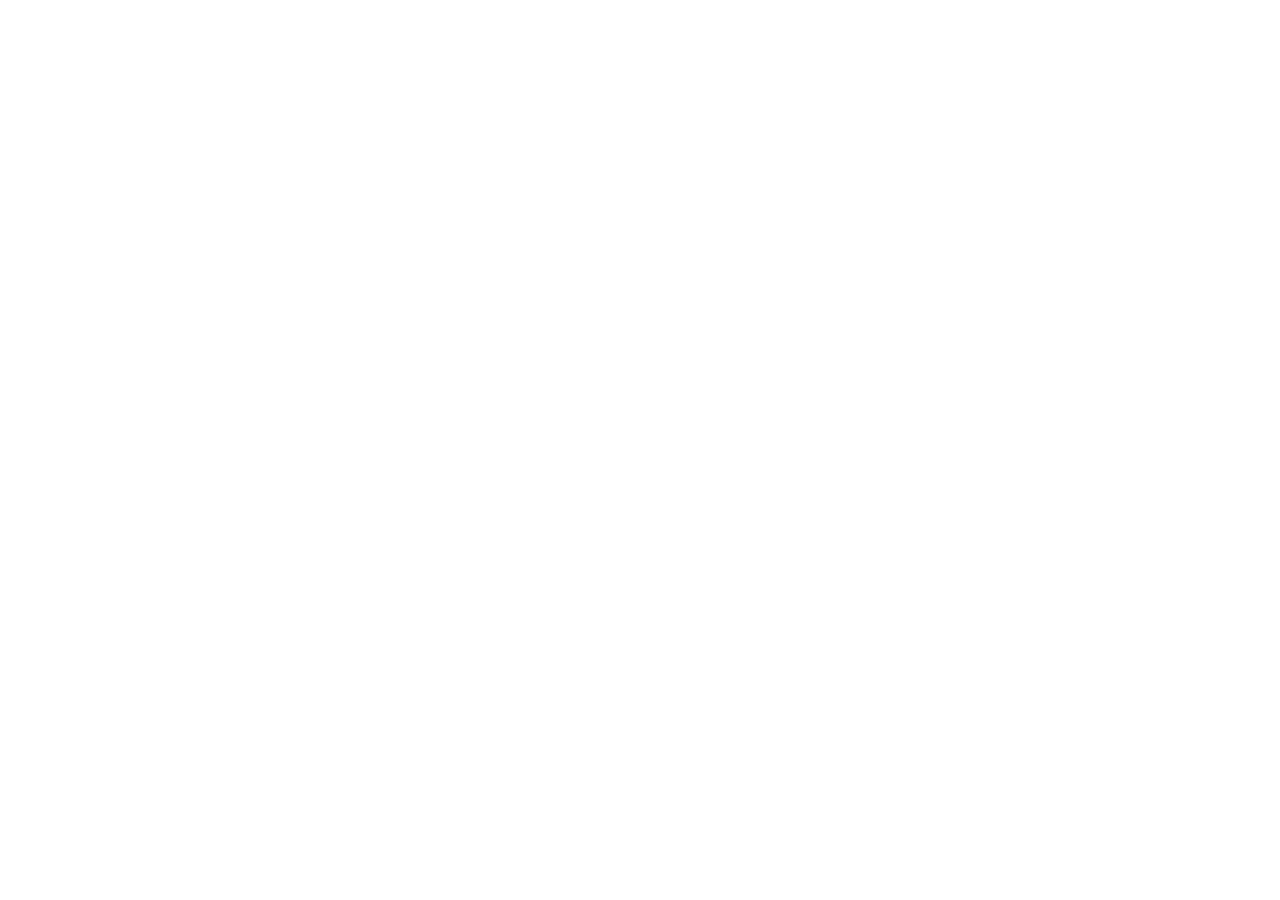
==== index.html @ 42f9c95b "Update index.html" ====
<html>
<head>
	<title>Bryte Church - Room Schedule</title>
	<script src="https://code.jquery.com/jquery-3.6.3.min.js" integrity3="sha256-pvPw+upLPUjgMXY0G+8O0xUf+/Im1MZjXxxgOcBQBXU=" crossorigin="anonymous"></script>
	<script src="https://code.jquery.com/ui/1.13.2/jquery-ui.min.js" integrity="sha256-lSjKY0/srUM9BE3dPm+c4fBo1dky2v27Gdjm2uoZaL0=" crossorigin="anonymous"></script>
	<script src="https://cdn.jsdelivr.net/npm/gasparesganga-jquery-loading-overlay@2.1.7/dist/loadingoverlay.min.js"></script>
	<link rel="stylesheet" href="https://cdn.jsdelivr.net/npm/bootstrap@5.2.3/dist/css/bootstrap.min.css" integrity="sha384-rbsA2VBKQhggwzxH7pPCaAqO46MgnOM80zW1RWuH61DGLwZJEdK2Kadq2F9CUG65" crossorigin="anonymous">
	<link href='https://ajax.googleapis.com/ajax/libs/jqueryui/1.12.1/themes/ui-lightness/jquery-ui.css' rel='stylesheet'>
	<link rel="stylesheet" href="https://cdnjs.cloudflare.com/ajax/libs/font-awesome/6.2.1/css/all.min.css">

	
	<script>
	var rooms;
	var t_n;
	var return_code;
	var eventIds = [];
	var eventInfo = {};
	var busyColor = 'rgba(252, 225, 220, 0.9)';
		
	$(function(){ 
		//if page is accessed by reload (f5) redirect to new page. this is needed becuase old parameter 'code' cannot be reused
		if (performance.navigation.type == performance.navigation.TYPE_RELOAD)
			window.location = location.hostname;
		
		const queryString = window.location.search;
		const urlParams = new URLSearchParams(queryString);
		return_code = urlParams.get('code');
		
		if (!t_n && !return_code)
			window.location="https://api.planningcenteronline.com/oauth/authorize?client_id=4d16b452f211191a3a92d5f8579caef561dfd759148f1f096921c845ec97337d&redirect_uri=https://rusyus2000.github.io&response_type=code&scope=calendar";
		if(!t_n)
			app_authenticate();
		
				
		//var date = new Date().toLocaleDateString('en-CA');
	
		$( "#datepicker" ).datepicker({
			dateFormat: 'yy-mm-dd, DD',
		})
		.on("change",function(){
			RefreshCalendar();
		})
		$("#datepicker").datepicker( "setDate" , new Date());

		$("#externalLink").click(function(){
			var newWindow = window.open("https://calendar.planningcenteronline.com/");
			newWindow.onload = function() {
    					$(newWindow.document.body).find("button[data-pendo='new-event-button']").click();
				}
		});

		
		RefreshCalendar();
		
	});

	function LoadDetails()
	{
		//this loop gets details for each event after page is loaded
		$.each(eventIds,function(i,eId){
			var event = ajax('https://api.planningcenteronline.com/calendar/v2/events/'+eId+'?include=owner',true,AddEvent);
		});
	}
	function AddEvent(event)
	{
		eventInfo[event.data.id]={eventName:event.data.attributes.name,
					  ownerName:event.included[0].attributes.first_name + ' ' + event.included[0].attributes.last_name,
					  phone:event.included[0].attributes.contact_data.phone_numbers[0].number};
	}
	function RefreshCalendar()
	{
		$("#divMain").LoadingOverlay("show", true);
		
		eventIds = [];
		var dateStr = $("#datepicker").val()
		var dateOnly = dateStr.substring(0, dateStr.indexOf(","));
		var daySchedule = ajax("https://api.planningcenteronline.com/calendar/v2/resource_bookings?order=starts_at&where[starts_at]="+dateOnly+"&where[ends_at]="+dateOnly,false,null)
		generateCalendar(rooms, daySchedule);
		LoadDetails();
		
		$("#divMain").LoadingOverlay("hide", true);
	}
	
	function ajax(url,isAsync,callbackFunction){
		console.log("ajax call: " + url);
		var returnVal;
		$.ajax
			({
			  type: "GET",
			  url: url,
			  dataType: 'json',
			  async: isAsync,
			  beforeSend: function(xhr) { 
				xhr.setRequestHeader("Authorization", "Bearer " + t_n); 
				},
			  success: function (data){
				returnVal = data;
				if(callbackFunction)
					callbackFunction(data);
			  },
			  error: function(response){
				console.log("ajax error: " + response.statusText);
			  }
			});
			return returnVal;
	}
	
	function app_authenticate(){
		var _url = "https://api.planningcenteronline.com/oauth/token?grant_type=authorization_code&code="+return_code+"&client_id=4d16b452f211191a3a92d5f8579caef561dfd759148f1f096921c845ec97337d&client_secret=ea32b02c65e4fb51415063b77168f1c611137b77b5f445f6d85ac2a00834e893&redirect_uri=https://rusyus2000.github.io";
		$.ajax
			({
			  type: "POST",
			  url: _url,
			  async: false,
			  success: function (data){
				t_n=data.access_token; 
			  },
			  error: function(response){
				console.log("app_authenticate error: " + response.statusText);
			  }
			});
	}
	
	
	function generateCalendar(roomsObj, scheduleObj)
	{

		if (!roomsObj){
			rooms = ajax("https://api.planningcenteronline.com/calendar/v2/resources?filter=rooms&order=name",false,null);
			roomsObj = rooms;
		}
			
		
		$("#divMain").empty();
		
		jQuery('<table >',{
			id: "tblCalendar",
			style: "margin:auto"
		}).appendTo("#divMain");
		
		//first row
		var th = jQuery('<tr>');
		th.appendTo("#tblCalendar");
		for (let i=6; i<=22; i++)
		{
			if (i==6){
					var blanktd = jQuery('<td>');
					blanktd.appendTo(th);
			}
			else
			{
				var timetd = jQuery('<td class="fw-bold">');
				timetd.append('&nbsp;'+(i<=12?i:i-12)+(i<12?"am":"pm")+'&nbsp;');
				timetd.appendTo(th);
			}
		
		}
		
		//this loop creates layout
		$.each(roomsObj.data, function(j){
		
			//add separators
			if (roomsObj.data[j].id == 464259 
				|| roomsObj.data[j].id == 464821
				|| roomsObj.data[j].id == 464240)
			{
				var tr = jQuery('<tr id="trSeparator'+roomsObj.data[j].id+'" style="background-color:#ddd">');
				tr.appendTo("#tblCalendar");	
				var td=jQuery('<td>',{colspan:'17',style:'border:1px solid #ccc'});
				td.appendTo(tr);
			}
			
			var tr = jQuery('<tr id="tr'+roomsObj.data[j].id+'" onMouseOver="$(this).css(\'background-color\',\'#e9f2f2\')" onMouseOut="$(this).css(\'background-color\',\'#FFF\')">');
			tr.appendTo("#tblCalendar");
			
			
		
			for (let i=6; i<=22; i++)
			{
				if (i==6){
					var td = jQuery('<td class="fw-bold">');
					td.append(roomsObj.data[j].attributes.name);
					td.appendTo(tr);
				}
				else{
					var td = jQuery('<td>',{
						style:'border:1px solid #ccc',
						id:i+'-'+roomsObj.data[j].id
						});
					td.appendTo(tr);
				}
			}
		})
		
			
		//this loop goes through all scheduled resources for given date and highlights them on calendar
		$.each(scheduleObj.data,function(i){
			var currEventId;
			var currentColor;
			var startTime = new Date(scheduleObj.data[i].attributes.starts_at).toLocaleString('en-US', {timeZone: 'America/Los_Angeles'});
			var startTimeHours = new Date(startTime).getHours();			
			var endTime = new Date(scheduleObj.data[i].attributes.ends_at).toLocaleString('en-US', {timeZone: 'America/Los_Angeles'});
			var endTimeHours = new Date(endTime).getHours();
			var endTimeMinutes = new Date(endTime).getMinutes();
										
			//this loop marks needed cells as not available
			for (let t=startTimeHours;t<=endTimeHours;t++)
			{	
				
				if (t==endTimeHours){
					if (endTimeMinutes != 0)
						MarkTimeSlot(t,scheduleObj.data[i].relationships.resource.data.id,scheduleObj.data[i].relationships.event.data.id,scheduleObj.data[i].relationships.event_instance.data.id);
				}
				else
					MarkTimeSlot(t,scheduleObj.data[i].relationships.resource.data.id,scheduleObj.data[i].relationships.event.data.id,scheduleObj.data[i].relationships.event_instance.data.id);
			}
			
		});

	}

	function MarkTimeSlot(time,resourceId, eventId,eventInstanceId)
	{
		var tdId = '#'+ time + '-' + resourceId;
		//find previous cell and see if event id exists and is different, if different - change color
		if (time>7){
			var prevTdId = '#'+ (time-1) + '-' + resourceId;
			var prevEventId=$(prevTdId).attr("event-id");
			if (prevEventId && prevEventId != eventId){
				var prevColor = $(prevTdId).css("background-color");
				busyColor = (prevColor=='rgba(252, 225, 220, 0.9)'?'rgba(252, 237, 220, 0.9)':'rgba(252, 225, 220, 0.9)');
			}
		}
		$(tdId).css("background-color",busyColor);
		$(tdId).css("cursor","pointer");
		$(tdId).attr("event-id",eventId);
		$(tdId).attr("onMouseOver","ShowInfo(this)");
		$(tdId).attr("onMouseOut","$('#divInfo').hide();");
		$(tdId).attr("onClick","window.open('https://calendar.planningcenteronline.com/events/"+eventId+"?event_instance_id="+eventInstanceId+"', '_blank').focus();");
		eventIds.indexOf(eventId) === -1 ? eventIds.push(eventId) : console.log(eventId +" already exists in array"); 
	}
	function SetDate(dayIncrement)
	{
		var dateStr = $("#datepicker").val()
		var dateOnly = dateStr.substring(0, dateStr.indexOf(","));
		$("#datepicker").datepicker( "setDate" , addDays(dateOnly,dayIncrement));
		RefreshCalendar();
	}
	function addDays(date, days) {
	  var result = new Date(date);
	  result.setTime(result.getTime() + 8*60*60*1000); //add 8 hours to compensate fot PST
	  result.setDate(result.getDate() + days);
	  return result;
	}
	function ShowInfo(parentElement) {
		if ($('#divInfo').is(":hidden")){
			//Populate div
			var eId = $(parentElement).attr("event-id");
			$('#divEventName').html(eventInfo[eId].eventName);
			$('#divContactName').html(eventInfo[eId].ownerName + ' - ' + eventInfo[eId].phone);
			//position and display div
	        	var position = $(parentElement).offset();
			var _top = position.top - 55 - window.scrollY;
	        	$('#divInfo').css({ top: _top, left: position.left }).show()
		}
        }
	</script>
</head>
<body>

<div class="container">

	<div class="text-center"><img src="https://www.brytechurch.org/wp-content/uploads/2018/11/cropped-LOGO-cropped.png" class="text-center" style="max-width:50%"/></div>
	<h3 class="text-center p-3">Room Availability</h3>
	<div class="card border-info">
		<div class="card-header text-center pt-3 pb-3" style="font-size:1.5em;font-style:bold">
			Date: 
			<a href="#" onclick="SetDate(-1);return false;" style="text-decoration:none;position:relative;top:3px">&nbsp;<i class="fa-solid fa-chevron-left"></i>&nbsp;</a> 
			<input class="form-control w-25" style="display:inline-block" type="text" id="datepicker"/>
			<a href="#" onclick="SetDate(1);return false;" style="text-decoration:none;position:relative;top:3px">&nbsp;<i class="fa-solid fa-chevron-right"></i></a> 
		</div>
		<div class="card-body">
			
			<div id="divMain" class="text-center">
			</div>
		</div>
	</div>
	
</div>
	<div id="divInfo" style="border:1px solid #555;border-radius:3px;width:fit-content;background-color:#eee;padding:5px;font-size:0.8em;display:none;position:fixed">
		<div id="divEventName" style="font-weight:bold">Event Name</div>
		<div id="divContactName">John Doe - 916-333-2222</div>
	</div>
<a href="#" id="externalLink">Edit</a>
</body>
</html>
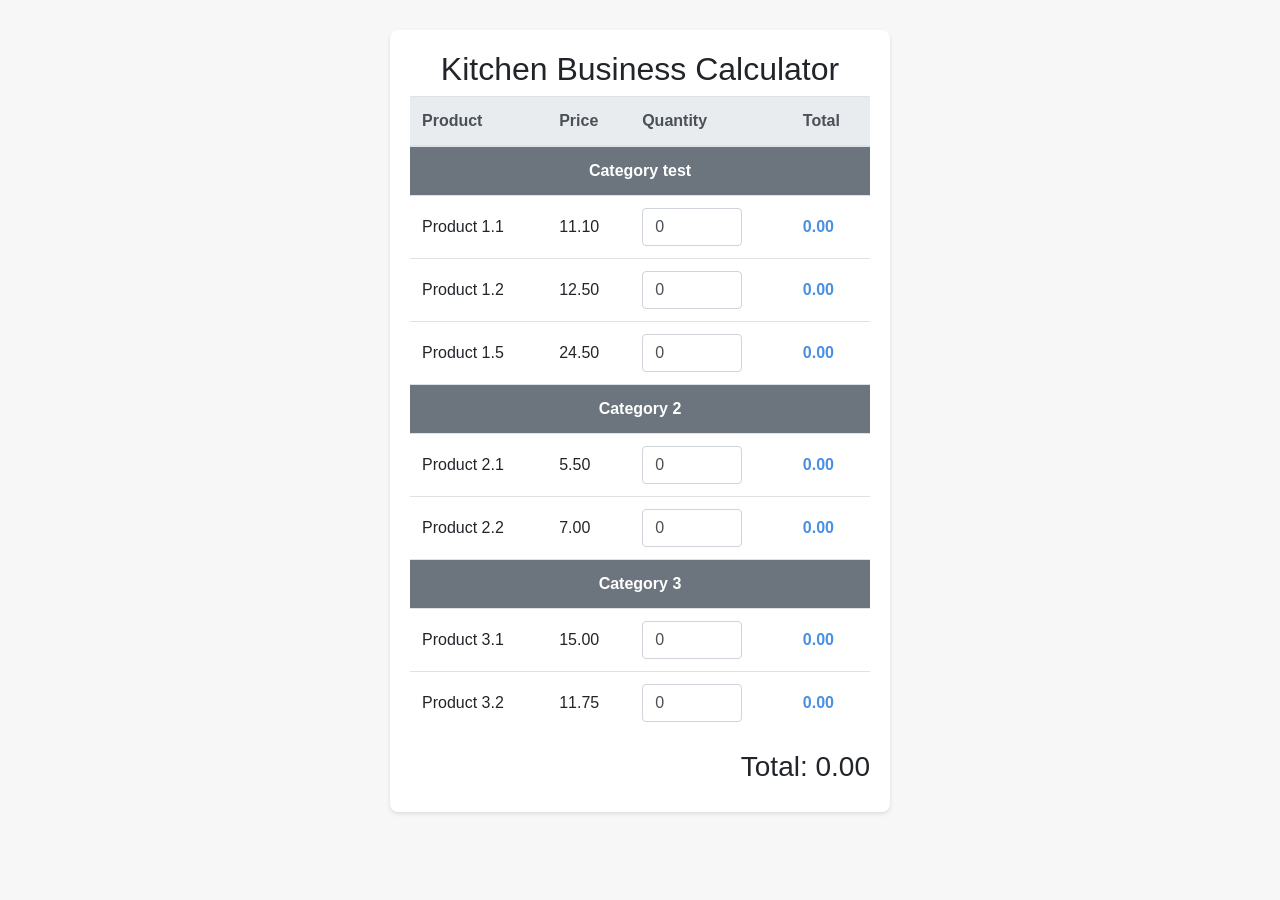
==== commit 663cab2a: "Update index.html" ====
--- a/index.html
+++ b/index.html
@@ -1,296 +1,118 @@
+
+<!DOCTYPE html>
 <html>
 <head>
-	<title>Bryte Church - Room Schedule</title>
-	<script src="https://code.jquery.com/jquery-3.6.3.min.js" integrity3="sha256-pvPw+upLPUjgMXY0G+8O0xUf+/Im1MZjXxxgOcBQBXU=" crossorigin="anonymous"></script>
-	<script src="https://code.jquery.com/ui/1.13.2/jquery-ui.min.js" integrity="sha256-lSjKY0/srUM9BE3dPm+c4fBo1dky2v27Gdjm2uoZaL0=" crossorigin="anonymous"></script>
-	<script src="https://cdn.jsdelivr.net/npm/gasparesganga-jquery-loading-overlay@2.1.7/dist/loadingoverlay.min.js"></script>
-	<link rel="stylesheet" href="https://cdn.jsdelivr.net/npm/bootstrap@5.2.3/dist/css/bootstrap.min.css" integrity="sha384-rbsA2VBKQhggwzxH7pPCaAqO46MgnOM80zW1RWuH61DGLwZJEdK2Kadq2F9CUG65" crossorigin="anonymous">
-	<link href='https://ajax.googleapis.com/ajax/libs/jqueryui/1.12.1/themes/ui-lightness/jquery-ui.css' rel='stylesheet'>
-	<link rel="stylesheet" href="https://cdnjs.cloudflare.com/ajax/libs/font-awesome/6.2.1/css/all.min.css">
+    <title>Kitchen Business Calculator</title>
+    <link rel="stylesheet" href="https://stackpath.bootstrapcdn.com/bootstrap/4.3.1/css/bootstrap.min.css">
+    <style>
+        body {
+            background-color: #f7f7f7;
+        }
+        #calculatorContainer {
+            max-width: 500px;
+            margin: 30px auto;
+            padding: 20px;
+            background-color: #fff;
+            border-radius: 8px;
+            box-shadow: 0 2px 4px rgba(0, 0, 0, 0.1);
+        }
+        .quantity-input {
+            width: 100px;
+        }
+        .category-row {
+            background-color: #6c757d;
+            color: white;
+            text-align: center;
+            font-weight: bold;
+        }
+        .row-total {
+            font-weight: bold;
+            color: #4a90e2;
+        }
+        .table th, .table td {
+            vertical-align: middle;
+        }
+    </style>
+    <script>
+        document.addEventListener('DOMContentLoaded', function() {
+            // Replace 'path/to/your/products.json' with the actual path to your JSON file
+            fetch('products.json')
+            .then(response => response.json())
+            .then(data => createProductTable(data))
+            .catch(error => console.error('Error:', error));
+        });
 
-	
-	<script>
-	var rooms;
-	var t_n;
-	var return_code;
-	var eventIds = [];
-	var eventInfo = {};
-	var busyColor = 'rgba(252, 225, 220, 0.9)';
-		
-	$(function(){ 
-		//if page is accessed by reload (f5) redirect to new page. this is needed becuase old parameter 'code' cannot be reused
-		if (performance.navigation.type == performance.navigation.TYPE_RELOAD)
-			window.location = location.hostname;
-		
-		const queryString = window.location.search;
-		const urlParams = new URLSearchParams(queryString);
-		return_code = urlParams.get('code');
-		
-		if (!t_n && !return_code)
-			window.location="https://api.planningcenteronline.com/oauth/authorize?client_id=4d16b452f211191a3a92d5f8579caef561dfd759148f1f096921c845ec97337d&redirect_uri=https://rusyus2000.github.io&response_type=code&scope=calendar";
-		if(!t_n)
-			app_authenticate();
-		
-				
-		//var date = new Date().toLocaleDateString('en-CA');
-	
-		$( "#datepicker" ).datepicker({
-			dateFormat: 'yy-mm-dd, DD',
-		})
-		.on("change",function(){
-			RefreshCalendar();
-		})
-		$("#datepicker").datepicker( "setDate" , new Date());
+        function createProductTable(data) {
+            let tableBody = document.getElementById('productTableBody');
+            data.categories.forEach(category => {
+                // Create category row
+                let catRow = tableBody.insertRow();
+                let catCell = catRow.insertCell();
+                catCell.setAttribute('colspan', 5);
+                catCell.innerText = category.name;
+                catRow.classList.add('category-row');
 
-		$("#externalLink").click(function(){
-			var newWindow = window.open("https://calendar.planningcenteronline.com/");
-			newWindow.onload = function() {
-    					$(newWindow.document.body).find("button[data-pendo='new-event-button']").click();
-				}
-		});
+                // Create product rows
+                category.products.forEach(product => {
+                    let row = tableBody.insertRow();
+                    let productCell = row.insertCell();
+                    productCell.setAttribute('colspan', 2);
+                    productCell.innerText = product.name;
 
-		
-		RefreshCalendar();
-		
-	});
+                    let priceCell = row.insertCell();
+                    priceCell.innerText = product.price.toFixed(2);
 
-	function LoadDetails()
-	{
-		//this loop gets details for each event after page is loaded
-		$.each(eventIds,function(i,eId){
-			var event = ajax('https://api.planningcenteronline.com/calendar/v2/events/'+eId+'?include=owner',true,AddEvent);
-		});
-	}
-	function AddEvent(event)
-	{
-		eventInfo[event.data.id]={eventName:event.data.attributes.name,
-					  ownerName:event.included[0].attributes.first_name + ' ' + event.included[0].attributes.last_name,
-					  phone:event.included[0].attributes.contact_data.phone_numbers[0].number};
-	}
-	function RefreshCalendar()
-	{
-		$("#divMain").LoadingOverlay("show", true);
-		
-		eventIds = [];
-		var dateStr = $("#datepicker").val()
-		var dateOnly = dateStr.substring(0, dateStr.indexOf(","));
-		var daySchedule = ajax("https://api.planningcenteronline.com/calendar/v2/resource_bookings?order=starts_at&where[starts_at]="+dateOnly+"&where[ends_at]="+dateOnly,false,null)
-		generateCalendar(rooms, daySchedule);
-		LoadDetails();
-		
-		$("#divMain").LoadingOverlay("hide", true);
-	}
-	
-	function ajax(url,isAsync,callbackFunction){
-		console.log("ajax call: " + url);
-		var returnVal;
-		$.ajax
-			({
-			  type: "GET",
-			  url: url,
-			  dataType: 'json',
-			  async: isAsync,
-			  beforeSend: function(xhr) { 
-				xhr.setRequestHeader("Authorization", "Bearer " + t_n); 
-				},
-			  success: function (data){
-				returnVal = data;
-				if(callbackFunction)
-					callbackFunction(data);
-			  },
-			  error: function(response){
-				console.log("ajax error: " + response.statusText);
-			  }
-			});
-			return returnVal;
-	}
-	
-	function app_authenticate(){
-		var _url = "https://api.planningcenteronline.com/oauth/token?grant_type=authorization_code&code="+return_code+"&client_id=4d16b452f211191a3a92d5f8579caef561dfd759148f1f096921c845ec97337d&client_secret=ea32b02c65e4fb51415063b77168f1c611137b77b5f445f6d85ac2a00834e893&redirect_uri=https://rusyus2000.github.io";
-		$.ajax
-			({
-			  type: "POST",
-			  url: _url,
-			  async: false,
-			  success: function (data){
-				t_n=data.access_token; 
-			  },
-			  error: function(response){
-				console.log("app_authenticate error: " + response.statusText);
-			  }
-			});
-	}
-	
-	
-	function generateCalendar(roomsObj, scheduleObj)
-	{
+                    let quantityCell = row.insertCell();
+                    quantityCell.innerHTML = `<input type="number" value="0" min="0" class="form-control quantity-input" onchange="calculateRowTotal(this)">`;
 
-		if (!roomsObj){
-			rooms = ajax("https://api.planningcenteronline.com/calendar/v2/resources?filter=rooms&order=name",false,null);
-			roomsObj = rooms;
-		}
-			
-		
-		$("#divMain").empty();
-		
-		jQuery('<table >',{
-			id: "tblCalendar",
-			style: "margin:auto"
-		}).appendTo("#divMain");
-		
-		//first row
-		var th = jQuery('<tr>');
-		th.appendTo("#tblCalendar");
-		for (let i=6; i<=22; i++)
-		{
-			if (i==6){
-					var blanktd = jQuery('<td>');
-					blanktd.appendTo(th);
-			}
-			else
-			{
-				var timetd = jQuery('<td class="fw-bold">');
-				timetd.append('&nbsp;'+(i<=12?i:i-12)+(i<12?"am":"pm")+'&nbsp;');
-				timetd.appendTo(th);
-			}
-		
-		}
-		
-		//this loop creates layout
-		$.each(roomsObj.data, function(j){
-		
-			//add separators
-			if (roomsObj.data[j].id == 464259 
-				|| roomsObj.data[j].id == 464821
-				|| roomsObj.data[j].id == 464240)
-			{
-				var tr = jQuery('<tr id="trSeparator'+roomsObj.data[j].id+'" style="background-color:#ddd">');
-				tr.appendTo("#tblCalendar");	
-				var td=jQuery('<td>',{colspan:'17',style:'border:1px solid #ccc'});
-				td.appendTo(tr);
-			}
-			
-			var tr = jQuery('<tr id="tr'+roomsObj.data[j].id+'" onMouseOver="$(this).css(\'background-color\',\'#e9f2f2\')" onMouseOut="$(this).css(\'background-color\',\'#FFF\')">');
-			tr.appendTo("#tblCalendar");
-			
-			
-		
-			for (let i=6; i<=22; i++)
-			{
-				if (i==6){
-					var td = jQuery('<td class="fw-bold">');
-					td.append(roomsObj.data[j].attributes.name);
-					td.appendTo(tr);
-				}
-				else{
-					var td = jQuery('<td>',{
-						style:'border:1px solid #ccc',
-						id:i+'-'+roomsObj.data[j].id
-						});
-					td.appendTo(tr);
-				}
-			}
-		})
-		
-			
-		//this loop goes through all scheduled resources for given date and highlights them on calendar
-		$.each(scheduleObj.data,function(i){
-			var currEventId;
-			var currentColor;
-			var startTime = new Date(scheduleObj.data[i].attributes.starts_at).toLocaleString('en-US', {timeZone: 'America/Los_Angeles'});
-			var startTimeHours = new Date(startTime).getHours();			
-			var endTime = new Date(scheduleObj.data[i].attributes.ends_at).toLocaleString('en-US', {timeZone: 'America/Los_Angeles'});
-			var endTimeHours = new Date(endTime).getHours();
-			var endTimeMinutes = new Date(endTime).getMinutes();
-										
-			//this loop marks needed cells as not available
-			for (let t=startTimeHours;t<=endTimeHours;t++)
-			{	
-				
-				if (t==endTimeHours){
-					if (endTimeMinutes != 0)
-						MarkTimeSlot(t,scheduleObj.data[i].relationships.resource.data.id,scheduleObj.data[i].relationships.event.data.id,scheduleObj.data[i].relationships.event_instance.data.id);
-				}
-				else
-					MarkTimeSlot(t,scheduleObj.data[i].relationships.resource.data.id,scheduleObj.data[i].relationships.event.data.id,scheduleObj.data[i].relationships.event_instance.data.id);
-			}
-			
-		});
+                    let totalCell = row.insertCell();
+                    totalCell.classList.add('row-total');
+                    totalCell.innerText = '0.00';
+                });
+            });
+        }
 
-	}
+         function calculateRowTotal(element) {
+            var row = element.parentNode.parentNode;
+            var price = parseFloat(row.cells[1].innerText);
+            var quantity = parseFloat(row.cells[2].getElementsByTagName('input')[0].value);
+            var total = price * quantity;
+            row.cells[3].innerText = total.toFixed(2);
 
-	function MarkTimeSlot(time,resourceId, eventId,eventInstanceId)
-	{
-		var tdId = '#'+ time + '-' + resourceId;
-		//find previous cell and see if event id exists and is different, if different - change color
-		if (time>7){
-			var prevTdId = '#'+ (time-1) + '-' + resourceId;
-			var prevEventId=$(prevTdId).attr("event-id");
-			if (prevEventId && prevEventId != eventId){
-				var prevColor = $(prevTdId).css("background-color");
-				busyColor = (prevColor=='rgba(252, 225, 220, 0.9)'?'rgba(252, 237, 220, 0.9)':'rgba(252, 225, 220, 0.9)');
-			}
-		}
-		$(tdId).css("background-color",busyColor);
-		$(tdId).css("cursor","pointer");
-		$(tdId).attr("event-id",eventId);
-		$(tdId).attr("onMouseOver","ShowInfo(this)");
-		$(tdId).attr("onMouseOut","$('#divInfo').hide();");
-		$(tdId).attr("onClick","window.open('https://calendar.planningcenteronline.com/events/"+eventId+"?event_instance_id="+eventInstanceId+"', '_blank').focus();");
-		eventIds.indexOf(eventId) === -1 ? eventIds.push(eventId) : console.log(eventId +" already exists in array"); 
-	}
-	function SetDate(dayIncrement)
-	{
-		var dateStr = $("#datepicker").val()
-		var dateOnly = dateStr.substring(0, dateStr.indexOf(","));
-		$("#datepicker").datepicker( "setDate" , addDays(dateOnly,dayIncrement));
-		RefreshCalendar();
-	}
-	function addDays(date, days) {
-	  var result = new Date(date);
-	  result.setTime(result.getTime() + 8*60*60*1000); //add 8 hours to compensate fot PST
-	  result.setDate(result.getDate() + days);
-	  return result;
-	}
-	function ShowInfo(parentElement) {
-		if ($('#divInfo').is(":hidden")){
-			//Populate div
-			var eId = $(parentElement).attr("event-id");
-			$('#divEventName').html(eventInfo[eId].eventName);
-			$('#divContactName').html(eventInfo[eId].ownerName + ' - ' + eventInfo[eId].phone);
-			//position and display div
-	        	var position = $(parentElement).offset();
-			var _top = position.top - 55 - window.scrollY;
-	        	$('#divInfo').css({ top: _top, left: position.left }).show()
-		}
+            calculateGrandTotal();
         }
-	</script>
+
+        function calculateGrandTotal() {
+            var grandTotal = 0;
+            var rows = document.querySelectorAll('#productTable tbody tr:not(.category-row)');
+            rows.forEach(function (row) {
+                var rowTotal = parseFloat(row.cells[3].innerText);
+                if (!isNaN(rowTotal)) {
+                    grandTotal += rowTotal;
+                }
+            });
+            document.getElementById('grandTotal').textContent = grandTotal.toFixed(2);
+        }
+    </script>
 </head>
 <body>
-
-<div class="container">
-
-	<div class="text-center"><img src="https://www.brytechurch.org/wp-content/uploads/2018/11/cropped-LOGO-cropped.png" class="text-center" style="max-width:50%"/></div>
-	<h3 class="text-center p-3">Room Availability</h3>
-	<div class="card border-info">
-		<div class="card-header text-center pt-3 pb-3" style="font-size:1.5em;font-style:bold">
-			Date: 
-			<a href="#" onclick="SetDate(-1);return false;" style="text-decoration:none;position:relative;top:3px">&nbsp;<i class="fa-solid fa-chevron-left"></i>&nbsp;</a> 
-			<input class="form-control w-25" style="display:inline-block" type="text" id="datepicker"/>
-			<a href="#" onclick="SetDate(1);return false;" style="text-decoration:none;position:relative;top:3px">&nbsp;<i class="fa-solid fa-chevron-right"></i></a> 
-		</div>
-		<div class="card-body">
-			
-			<div id="divMain" class="text-center">
-			</div>
-		</div>
-	</div>
-	
-</div>
-	<div id="divInfo" style="border:1px solid #555;border-radius:3px;width:fit-content;background-color:#eee;padding:5px;font-size:0.8em;display:none;position:fixed">
-		<div id="divEventName" style="font-weight:bold">Event Name</div>
-		<div id="divContactName">John Doe - 916-333-2222</div>
-	</div>
-<a href="#" id="externalLink">Edit</a>
+    <div id="calculatorContainer">
+        <h2 class="text-center">Kitchen Business Calculator</h2>
+        <table id="productTable" class="table">
+            <thead class="thead-light">
+                <tr>
+                    <th colspan="2">Product</th>
+                    <th>Price</th>
+                    <th>Quantity</th>
+                    <th>Total</th>
+                </tr>
+            </thead>
+            <tbody id="productTableBody">
+                <!-- Products will be loaded here -->
+            </tbody>
+        </table>
+        <h3 class="text-right">Total: <span id="grandTotal">0.00</span></h3>
+    </div>
+    
 </body>
 </html>
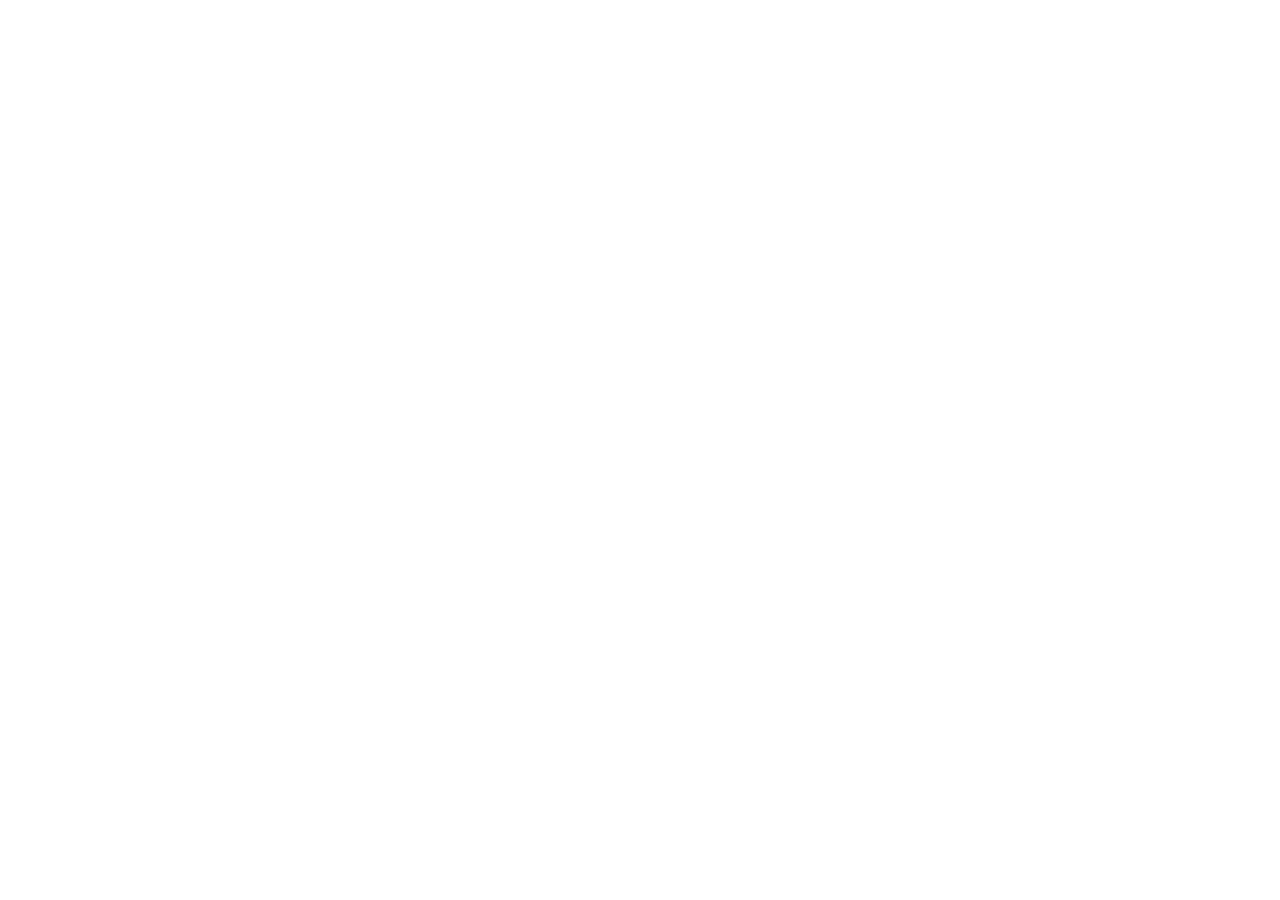
==== commit 14ba7a3f: "Update index.html" ====
--- a/index.html
+++ b/index.html
@@ -1,118 +1,296 @@
-
-<!DOCTYPE html>
 <html>
 <head>
-    <title>Kitchen Business Calculator</title>
-    <link rel="stylesheet" href="https://stackpath.bootstrapcdn.com/bootstrap/4.3.1/css/bootstrap.min.css">
-    <style>
-        body {
-            background-color: #f7f7f7;
+	<title>Bryte Church - Room Schedule</title>
+	<script src="https://code.jquery.com/jquery-3.6.3.min.js" integrity3="sha256-pvPw+upLPUjgMXY0G+8O0xUf+/Im1MZjXxxgOcBQBXU=" crossorigin="anonymous"></script>
+	<script src="https://code.jquery.com/ui/1.13.2/jquery-ui.min.js" integrity="sha256-lSjKY0/srUM9BE3dPm+c4fBo1dky2v27Gdjm2uoZaL0=" crossorigin="anonymous"></script>
+	<script src="https://cdn.jsdelivr.net/npm/gasparesganga-jquery-loading-overlay@2.1.7/dist/loadingoverlay.min.js"></script>
+	<link rel="stylesheet" href="https://cdn.jsdelivr.net/npm/bootstrap@5.2.3/dist/css/bootstrap.min.css" integrity="sha384-rbsA2VBKQhggwzxH7pPCaAqO46MgnOM80zW1RWuH61DGLwZJEdK2Kadq2F9CUG65" crossorigin="anonymous">
+	<link href='https://ajax.googleapis.com/ajax/libs/jqueryui/1.12.1/themes/ui-lightness/jquery-ui.css' rel='stylesheet'>
+	<link rel="stylesheet" href="https://cdnjs.cloudflare.com/ajax/libs/font-awesome/6.2.1/css/all.min.css">
+ 
+	
+	<script>
+	var rooms;
+	var t_n;
+	var return_code;
+	var eventIds = [];
+	var eventInfo = {};
+	var busyColor = 'rgba(252, 225, 220, 0.9)';
+		
+	$(function(){ 
+		//if page is accessed by reload (f5) redirect to new page. this is needed becuase old parameter 'code' cannot be reused
+		if (performance.navigation.type == performance.navigation.TYPE_RELOAD)
+			window.location = location.hostname;
+		
+		const queryString = window.location.search;
+		const urlParams = new URLSearchParams(queryString);
+		return_code = urlParams.get('code');
+		
+		if (!t_n && !return_code)
+			window.location="https://api.planningcenteronline.com/oauth/authorize?client_id=4d16b452f211191a3a92d5f8579caef561dfd759148f1f096921c845ec97337d&redirect_uri=https://rusyus2000.github.io&response_type=code&scope=calendar";
+		if(!t_n)
+			app_authenticate();
+		
+				
+		//var date = new Date().toLocaleDateString('en-CA');
+	
+		$( "#datepicker" ).datepicker({
+			dateFormat: 'yy-mm-dd, DD',
+		})
+		.on("change",function(){
+			RefreshCalendar();
+		})
+		$("#datepicker").datepicker( "setDate" , new Date());
+
+		$("#externalLink").click(function(){
+			var newWindow = window.open("https://calendar.planningcenteronline.com/");
+			newWindow.onload = function() {
+    					$(newWindow.document.body).find("button[data-pendo='new-event-button']").click();
+				}
+		});
+
+		
+		RefreshCalendar();
+		
+	});
+
+	function LoadDetails()
+	{
+		//this loop gets details for each event after page is loaded
+		$.each(eventIds,function(i,eId){
+			var event = ajax('https://api.planningcenteronline.com/calendar/v2/events/'+eId+'?include=owner',true,AddEvent);
+		});
+	}
+	function AddEvent(event)
+	{
+		eventInfo[event.data.id]={eventName:event.data.attributes.name,
+					  ownerName:event.included[0].attributes.first_name + ' ' + event.included[0].attributes.last_name,
+					  phone:event.included[0].attributes.contact_data.phone_numbers[0].number};
+	}
+	function RefreshCalendar()
+	{
+		$("#divMain").LoadingOverlay("show", true);
+		
+		eventIds = [];
+		var dateStr = $("#datepicker").val()
+		var dateOnly = dateStr.substring(0, dateStr.indexOf(","));
+		var daySchedule = ajax("https://api.planningcenteronline.com/calendar/v2/resource_bookings?order=starts_at&where[starts_at]="+dateOnly+"&where[ends_at]="+dateOnly,false,null)
+		generateCalendar(rooms, daySchedule);
+		LoadDetails();
+		
+		$("#divMain").LoadingOverlay("hide", true);
+	}
+	
+	function ajax(url,isAsync,callbackFunction){
+		console.log("ajax call: " + url);
+		var returnVal;
+		$.ajax
+			({
+			  type: "GET",
+			  url: url,
+			  dataType: 'json',
+			  async: isAsync,
+			  beforeSend: function(xhr) { 
+				xhr.setRequestHeader("Authorization", "Bearer " + t_n); 
+				},
+			  success: function (data){
+				returnVal = data;
+				if(callbackFunction)
+					callbackFunction(data);
+			  },
+			  error: function(response){
+				console.log("ajax error: " + response.statusText);
+			  }
+			});
+			return returnVal;
+	}
+	
+	function app_authenticate(){
+		var _url = "https://api.planningcenteronline.com/oauth/token?grant_type=authorization_code&code="+return_code+"&client_id=4d16b452f211191a3a92d5f8579caef561dfd759148f1f096921c845ec97337d&client_secret=ea32b02c65e4fb51415063b77168f1c611137b77b5f445f6d85ac2a00834e893&redirect_uri=https://rusyus2000.github.io";
+		$.ajax
+			({
+			  type: "POST",
+			  url: _url,
+			  async: false,
+			  success: function (data){
+				t_n=data.access_token; 
+			  },
+			  error: function(response){
+				console.log("app_authenticate error: " + response.statusText);
+			  }
+			});
+	}
+	
+	
+	function generateCalendar(roomsObj, scheduleObj)
+	{
+
+		if (!roomsObj){
+			rooms = ajax("https://api.planningcenteronline.com/calendar/v2/resources?filter=rooms&order=name",false,null);
+			roomsObj = rooms;
+		}
+			
+		
+		$("#divMain").empty();
+		
+		jQuery('<table >',{
+			id: "tblCalendar",
+			style: "margin:auto"
+		}).appendTo("#divMain");
+		
+		//first row
+		var th = jQuery('<tr>');
+		th.appendTo("#tblCalendar");
+		for (let i=6; i<=22; i++)
+		{
+			if (i==6){
+					var blanktd = jQuery('<td>');
+					blanktd.appendTo(th);
+			}
+			else
+			{
+				var timetd = jQuery('<td class="fw-bold">');
+				timetd.append('&nbsp;'+(i<=12?i:i-12)+(i<12?"am":"pm")+'&nbsp;');
+				timetd.appendTo(th);
+			}
+		
+		}
+		
+		//this loop creates layout
+		$.each(roomsObj.data, function(j){
+		
+			//add separators
+			if (roomsObj.data[j].id == 464259 
+				|| roomsObj.data[j].id == 464821
+				|| roomsObj.data[j].id == 464240)
+			{
+				var tr = jQuery('<tr id="trSeparator'+roomsObj.data[j].id+'" style="background-color:#ddd">');
+				tr.appendTo("#tblCalendar");	
+				var td=jQuery('<td>',{colspan:'17',style:'border:1px solid #ccc'});
+				td.appendTo(tr);
+			}
+			
+			var tr = jQuery('<tr id="tr'+roomsObj.data[j].id+'" onMouseOver="$(this).css(\'background-color\',\'#e9f2f2\')" onMouseOut="$(this).css(\'background-color\',\'#FFF\')">');
+			tr.appendTo("#tblCalendar");
+			
+			
+		
+			for (let i=6; i<=22; i++)
+			{
+				if (i==6){
+					var td = jQuery('<td class="fw-bold">');
+					td.append(roomsObj.data[j].attributes.name);
+					td.appendTo(tr);
+				}
+				else{
+					var td = jQuery('<td>',{
+						style:'border:1px solid #ccc',
+						id:i+'-'+roomsObj.data[j].id
+						});
+					td.appendTo(tr);
+				}
+			}
+		})
+		
+			
+		//this loop goes through all scheduled resources for given date and highlights them on calendar
+		$.each(scheduleObj.data,function(i){
+			var currEventId;
+			var currentColor;
+			var startTime = new Date(scheduleObj.data[i].attributes.starts_at).toLocaleString('en-US', {timeZone: 'America/Los_Angeles'});
+			var startTimeHours = new Date(startTime).getHours();			
+			var endTime = new Date(scheduleObj.data[i].attributes.ends_at).toLocaleString('en-US', {timeZone: 'America/Los_Angeles'});
+			var endTimeHours = new Date(endTime).getHours();
+			var endTimeMinutes = new Date(endTime).getMinutes();
+										
+			//this loop marks needed cells as not available
+			for (let t=startTimeHours;t<=endTimeHours;t++)
+			{	
+				
+				if (t==endTimeHours){
+					if (endTimeMinutes != 0)
+						MarkTimeSlot(t,scheduleObj.data[i].relationships.resource.data.id,scheduleObj.data[i].relationships.event.data.id,scheduleObj.data[i].relationships.event_instance.data.id);
+				}
+				else
+					MarkTimeSlot(t,scheduleObj.data[i].relationships.resource.data.id,scheduleObj.data[i].relationships.event.data.id,scheduleObj.data[i].relationships.event_instance.data.id);
+			}
+			
+		});
+
+	}
+
+	function MarkTimeSlot(time,resourceId, eventId,eventInstanceId)
+	{
+		var tdId = '#'+ time + '-' + resourceId;
+		//find previous cell and see if event id exists and is different, if different - change color
+		if (time>7){
+			var prevTdId = '#'+ (time-1) + '-' + resourceId;
+			var prevEventId=$(prevTdId).attr("event-id");
+			if (prevEventId && prevEventId != eventId){
+				var prevColor = $(prevTdId).css("background-color");
+				busyColor = (prevColor=='rgba(252, 225, 220, 0.9)'?'rgba(252, 237, 220, 0.9)':'rgba(252, 225, 220, 0.9)');
+			}
+		}
+		$(tdId).css("background-color",busyColor);
+		$(tdId).css("cursor","pointer");
+		$(tdId).attr("event-id",eventId);
+		$(tdId).attr("onMouseOver","ShowInfo(this)");
+		$(tdId).attr("onMouseOut","$('#divInfo').hide();");
+		$(tdId).attr("onClick","window.open('https://calendar.planningcenteronline.com/events/"+eventId+"?event_instance_id="+eventInstanceId+"', '_blank').focus();");
+		eventIds.indexOf(eventId) === -1 ? eventIds.push(eventId) : console.log(eventId +" already exists in array"); 
+	}
+	function SetDate(dayIncrement)
+	{
+		var dateStr = $("#datepicker").val()
+		var dateOnly = dateStr.substring(0, dateStr.indexOf(","));
+		$("#datepicker").datepicker( "setDate" , addDays(dateOnly,dayIncrement));
+		RefreshCalendar();
+	}
+	function addDays(date, days) {
+	  var result = new Date(date);
+	  result.setTime(result.getTime() + 8*60*60*1000); //add 8 hours to compensate fot PST
+	  result.setDate(result.getDate() + days);
+	  return result;
+	}
+	function ShowInfo(parentElement) {
+		if ($('#divInfo').is(":hidden")){
+			//Populate div
+			var eId = $(parentElement).attr("event-id");
+			$('#divEventName').html(eventInfo[eId].eventName);
+			$('#divContactName').html(eventInfo[eId].ownerName + ' - ' + eventInfo[eId].phone);
+			//position and display div
+	        	var position = $(parentElement).offset();
+			var _top = position.top - 55 - window.scrollY;
+	        	$('#divInfo').css({ top: _top, left: position.left }).show()
+		}
         }
-        #calculatorContainer {
-            max-width: 500px;
-            margin: 30px auto;
-            padding: 20px;
-            background-color: #fff;
-            border-radius: 8px;
-            box-shadow: 0 2px 4px rgba(0, 0, 0, 0.1);
-        }
-        .quantity-input {
-            width: 100px;
-        }
-        .category-row {
-            background-color: #6c757d;
-            color: white;
-            text-align: center;
-            font-weight: bold;
-        }
-        .row-total {
-            font-weight: bold;
-            color: #4a90e2;
-        }
-        .table th, .table td {
-            vertical-align: middle;
-        }
-    </style>
-    <script>
-        document.addEventListener('DOMContentLoaded', function() {
-            // Replace 'path/to/your/products.json' with the actual path to your JSON file
-            fetch('products.json')
-            .then(response => response.json())
-            .then(data => createProductTable(data))
-            .catch(error => console.error('Error:', error));
-        });
-
-        function createProductTable(data) {
-            let tableBody = document.getElementById('productTableBody');
-            data.categories.forEach(category => {
-                // Create category row
-                let catRow = tableBody.insertRow();
-                let catCell = catRow.insertCell();
-                catCell.setAttribute('colspan', 5);
-                catCell.innerText = category.name;
-                catRow.classList.add('category-row');
-
-                // Create product rows
-                category.products.forEach(product => {
-                    let row = tableBody.insertRow();
-                    let productCell = row.insertCell();
-                    productCell.setAttribute('colspan', 2);
-                    productCell.innerText = product.name;
-
-                    let priceCell = row.insertCell();
-                    priceCell.innerText = product.price.toFixed(2);
-
-                    let quantityCell = row.insertCell();
-                    quantityCell.innerHTML = `<input type="number" value="0" min="0" class="form-control quantity-input" onchange="calculateRowTotal(this)">`;
-
-                    let totalCell = row.insertCell();
-                    totalCell.classList.add('row-total');
-                    totalCell.innerText = '0.00';
-                });
-            });
-        }
-
-         function calculateRowTotal(element) {
-            var row = element.parentNode.parentNode;
-            var price = parseFloat(row.cells[1].innerText);
-            var quantity = parseFloat(row.cells[2].getElementsByTagName('input')[0].value);
-            var total = price * quantity;
-            row.cells[3].innerText = total.toFixed(2);
-
-            calculateGrandTotal();
-        }
-
-        function calculateGrandTotal() {
-            var grandTotal = 0;
-            var rows = document.querySelectorAll('#productTable tbody tr:not(.category-row)');
-            rows.forEach(function (row) {
-                var rowTotal = parseFloat(row.cells[3].innerText);
-                if (!isNaN(rowTotal)) {
-                    grandTotal += rowTotal;
-                }
-            });
-            document.getElementById('grandTotal').textContent = grandTotal.toFixed(2);
-        }
-    </script>
+	</script>
 </head>
 <body>
-    <div id="calculatorContainer">
-        <h2 class="text-center">Kitchen Business Calculator</h2>
-        <table id="productTable" class="table">
-            <thead class="thead-light">
-                <tr>
-                    <th colspan="2">Product</th>
-                    <th>Price</th>
-                    <th>Quantity</th>
-                    <th>Total</th>
-                </tr>
-            </thead>
-            <tbody id="productTableBody">
-                <!-- Products will be loaded here -->
-            </tbody>
-        </table>
-        <h3 class="text-right">Total: <span id="grandTotal">0.00</span></h3>
-    </div>
-    
+
+<div class="container">
+
+	<div class="text-center"><img src="https://www.brytechurch.org/wp-content/uploads/2018/11/cropped-LOGO-cropped.png" class="text-center" style="max-width:50%"/></div>
+	<h3 class="text-center p-3">Room Availability</h3>
+	<div class="card border-info">
+		<div class="card-header text-center pt-3 pb-3" style="font-size:1.5em;font-style:bold">
+			Date: 
+			<a href="#" onclick="SetDate(-1);return false;" style="text-decoration:none;position:relative;top:3px">&nbsp;<i class="fa-solid fa-chevron-left"></i>&nbsp;</a> 
+			<input class="form-control w-25" style="display:inline-block" type="text" id="datepicker"/>
+			<a href="#" onclick="SetDate(1);return false;" style="text-decoration:none;position:relative;top:3px">&nbsp;<i class="fa-solid fa-chevron-right"></i></a> 
+		</div>
+		<div class="card-body">
+			
+			<div id="divMain" class="text-center">
+			</div>
+		</div>
+	</div>
+	
+</div>
+	<div id="divInfo" style="border:1px solid #555;border-radius:3px;width:fit-content;background-color:#eee;padding:5px;font-size:0.8em;display:none;position:fixed">
+		<div id="divEventName" style="font-weight:bold">Event Name</div>
+		<div id="divContactName">John Doe - 916-333-2222</div>
+	</div>
+<a href="#" id="externalLink">Edit</a>
 </body>
 </html>
